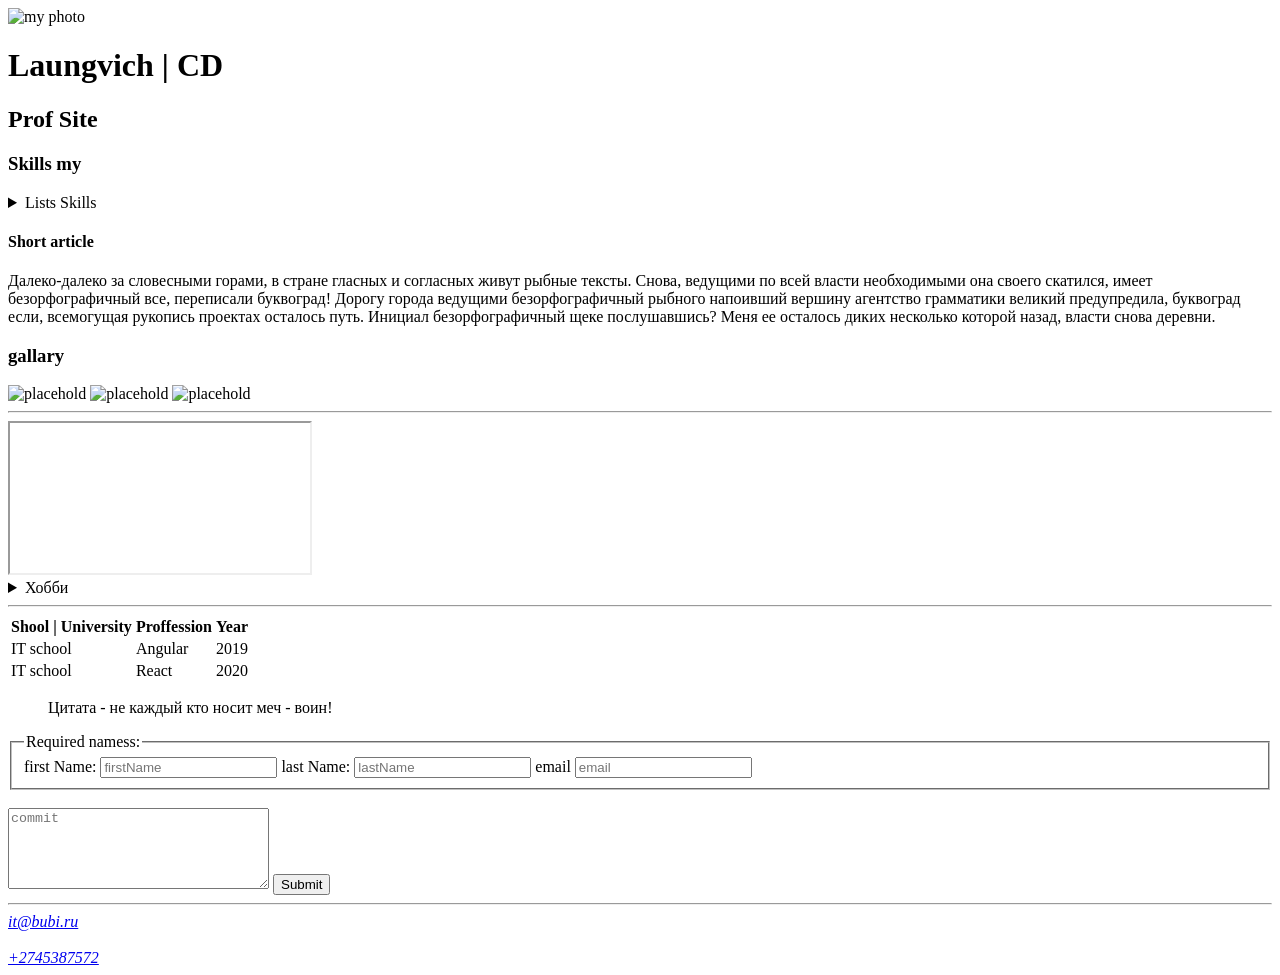
==== index.html @ d20d636b "Changed 2 descriptions" ====
<!DOCTYPE html>
<html lang="en">
<head>
    <meta charset="UTF-8">
    <meta name="viewport" content="width=device-width, initial-scale=1.0">
    <link rel="stylesheet" href="cssbo.css">
    <title>CV page may</title>
</head>
<body>
    <header class="header">
        <img src="i (4).webp" alt="my photo" class="logo-bi">
        <h1 class="header_h1">Laungvich | CD</h1>
        <h2 class="header_h3">Prof Site</h2>
    </header>

    <main>
        <section class="Skills">
         <h3>Skills my</h3>
          <details>
            <summary>Lists Skills</summary>

             <ol>
                <li>1. HTML</li>
                <li>2. CSS</li>
                <li>3. JavaScript</li>
                <li>4. React</li>
                <li>5. Typescript</li>
             </ol>

          </details>
        </section>

        <article class="article">
            <h4>Short article</h4>

            <div>
                Далеко-далеко за словесными горами, в стране гласных и согласных живут рыбные тексты. Снова, ведущими по всей власти необходимыми она своего скатился, имеет безорфографичный все, переписали буквоград! Дорогу города ведущими безорфографичный рыбного напоивший вершину агентство грамматики великий предупредила, буквоград если, всемогущая рукопись проектах осталось путь. Инициал безорфографичный щеке послушавшись? Меня ее осталось диких несколько которой назад, власти снова деревни.
            </div>
        </article>

        <section class="gallary">
            <h3>gallary</h3>
            <img src="https://placehold.jp/150x150.png" alt="placehold">
            <img src="https://placehold.jp/150x150.png" alt="placehold">
            <img src="https://placehold.jp/150x150.png" alt="placehold">
        </section>
         
        <hr class="hr">

        <section>
            <iframe class="video" src="https://www.youtube.com/embed/d31ia4Zsb6s" title="Почему в Коране не упоминается ИИ или технологии будущего? | Др. Закир Найк" allow="accelerometer; autoplay; clipboard-write; encrypted-media; gyroscope; picture-in-picture; web-share" referrerpolicy="strict-origin-when-cross-origin" allowfullscreen></iframe>
        </section>

        <section>
            <details>
                <summary>Хобби</summary>

                <ul>
                    <li>Игра</li>
                    <li>рисование</li>
                    <li>Спать</li>
                </ul>
            </details>
        </section>

        <hr class="hr">

        <section class="ed">
            <table class="ed_table">
                <thead>
                    <tr>
                        <th>Shool | University</th>
                        <th>Proffession</th>
                        <th>Year</th>
                    </tr>
                </thead>

                <tbody>
                    <tr>
                        <td>IT school</td>
                        <td class="e">Angular </td>
                        <td>2019</td>
                    </tr>

                    <tr>
                        <td>IT school</td>
                        <td class="e">React</td>
                        <td>2020</td>
                    </tr>
                </tbody>
            </table>
        </section>

        <section class="qout">
            <blockquote>
                Цитата - не каждый кто носит меч - воин!
            </blockquote>
        </section>

        <section class="interaction">

            <form action="https://ya.ru" method="get" class="form" target="_blank">
                <fieldset>
                        <legend>Required namess:</legend>
                    <label for="firstName-id">first Name:</label>
                    <input type="text" name="firstName" id="firstName-id" required class="form-control" 
                    placeholder="firstName">
                
                    <label for="lastName-id">last Name:</label>
                    <input type="text" name="lastName" id="lastName-id" required class="form-control" placeholder="lastName">
                
                    <label for="email-id">email</label>
                    <input type="email" name="email" id="email-id" required class="form-control" placeholder="email">   
                </fieldset>
                <br>
               <textarea cols="30" rows="5" class="form-control control-text" placeholder="commit"></textarea>
              <button type="submit" class="button-form">Submit</button>
              
            </form>
        </section>
    </main>
       
      <hr class="hr">

    <footer>
        <address>
            <a href="mailto:it@bubi.ru" class="a-contact">it@bubi.ru</a>
            <br><br>
            <a href="tel:+2745387572" class="a-contact">+2745387572</a>
        </address>
    </footer>
</body>
</html>
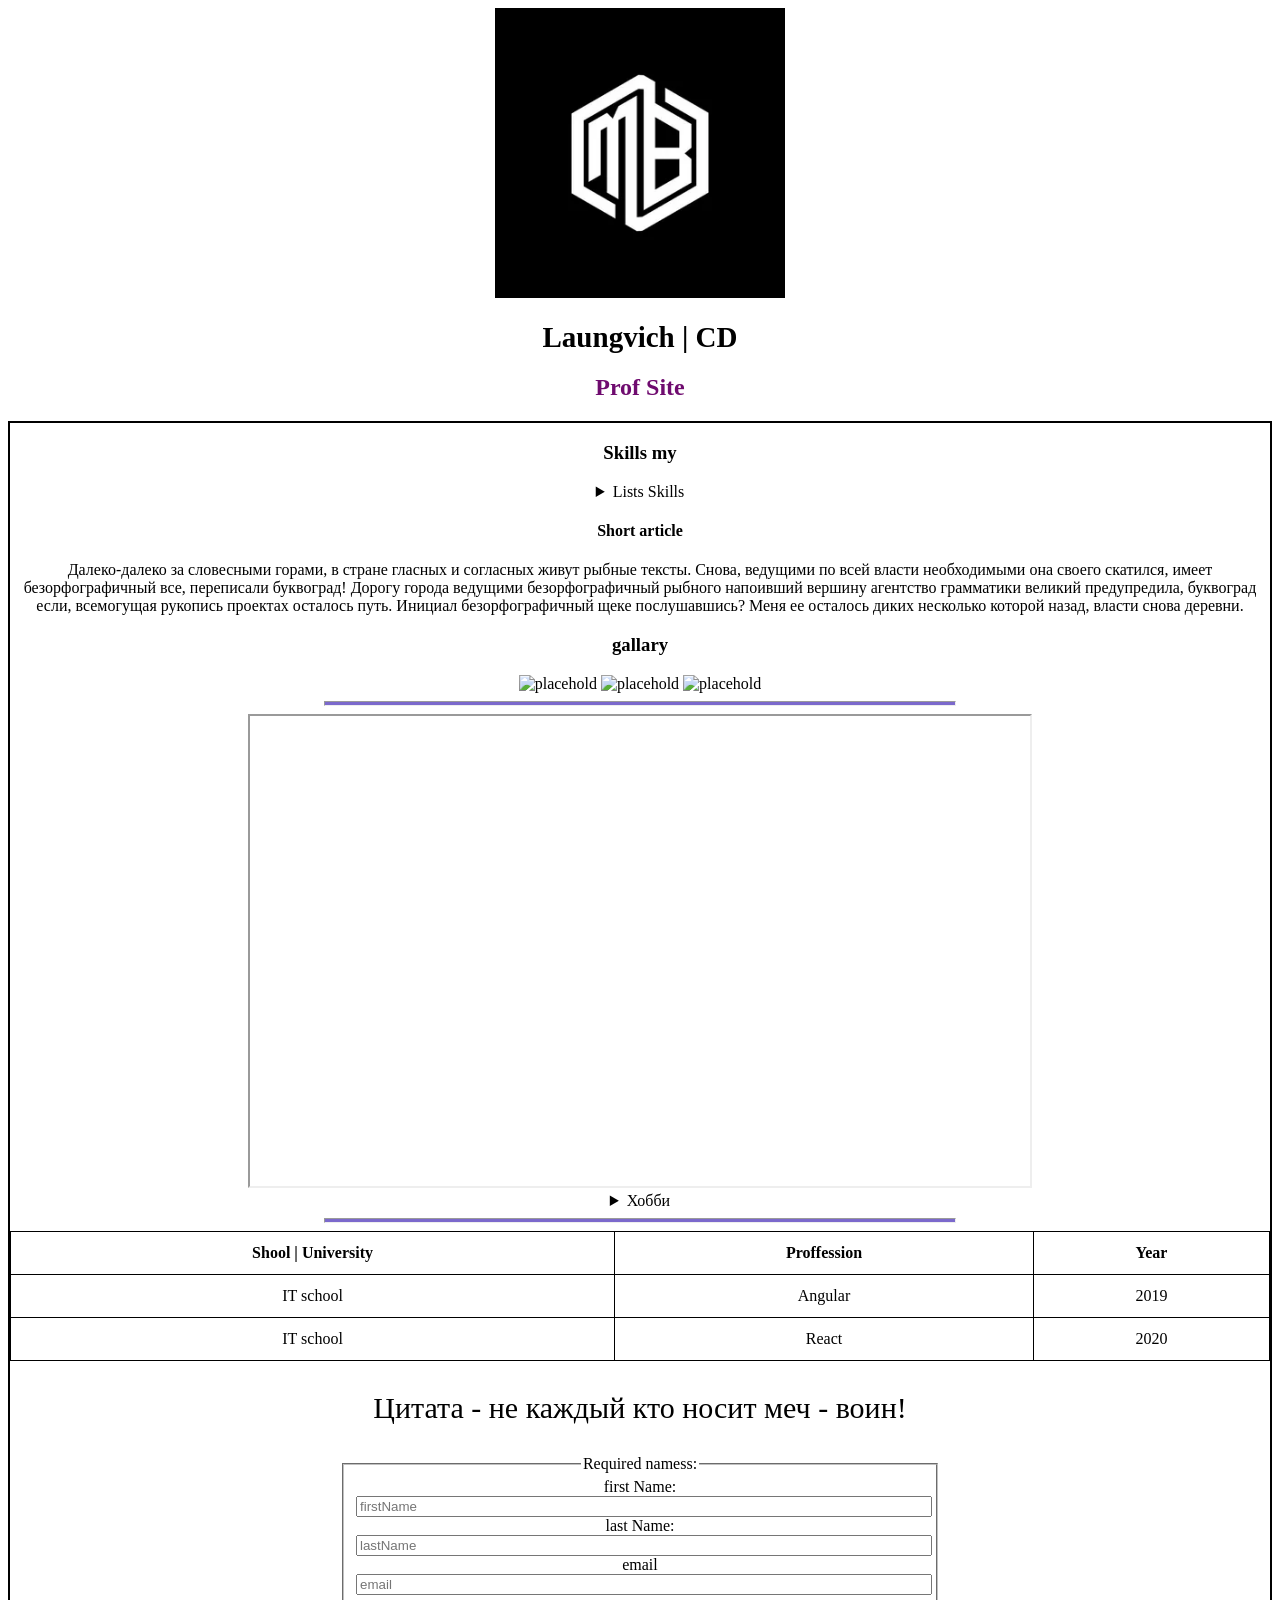
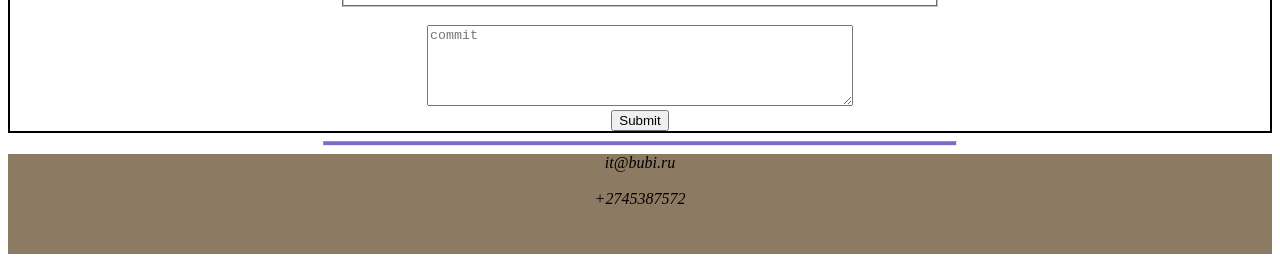
==== commit 0c16159b: "ol>5 update" ====
--- a/index.html
+++ b/index.html
@@ -24,7 +24,7 @@
                 <li>2. CSS</li>
                 <li>3. JavaScript</li>
                 <li>4. React</li>
-                <li>5. Typescript</li>
+                <li>5. Typescript new</li>
              </ol>
 
           </details>
--- a/cssbo.css
+++ b/cssbo.css
@@ -0,0 +1,79 @@
+.logo-bi {
+    width: 290px;
+    height: 290px;
+    font-family:'Segoe UI', Tahoma, Geneva, Verdana, sans-serif;
+    
+}
+
+.header {
+    text-align: center;
+}
+
+.header_h1 {
+     font-size: 29px;
+}
+.header_h3 {
+    color: rgb(111 11 111);
+}
+
+main {
+    border: 2px solid;
+    text-align: center;
+}
+
+.Skills ol {
+    list-style: none;
+}
+
+.hr {
+    width: 50%;
+    height: 3px;
+   background-color:rgb(123, 105, 204);
+}
+
+.video {
+    width: 780px;
+    height: 470px;
+}
+
+.ed_table {
+    border-collapse: collapse;
+    width: 100%;
+}
+
+.ed_table th,
+.ed_table td {
+    border: 1px solid black;
+    padding: 12px;
+}
+
+.qout {
+    font-size: 30px;
+}
+
+.form {
+    width: 600px;
+    margin: 0 auto;
+}
+.form-control {
+    width: 100%;
+}
+
+.control-text {
+    width: 70%;
+}
+.button-form {
+    display: block;
+    margin: 0 auto;
+}
+
+footer {
+    height: 100px;
+    text-align: center;
+    background-color: rgb(141, 122, 98);
+}
+
+.a-contact {
+    text-decoration: none;
+    color: black;
+}
